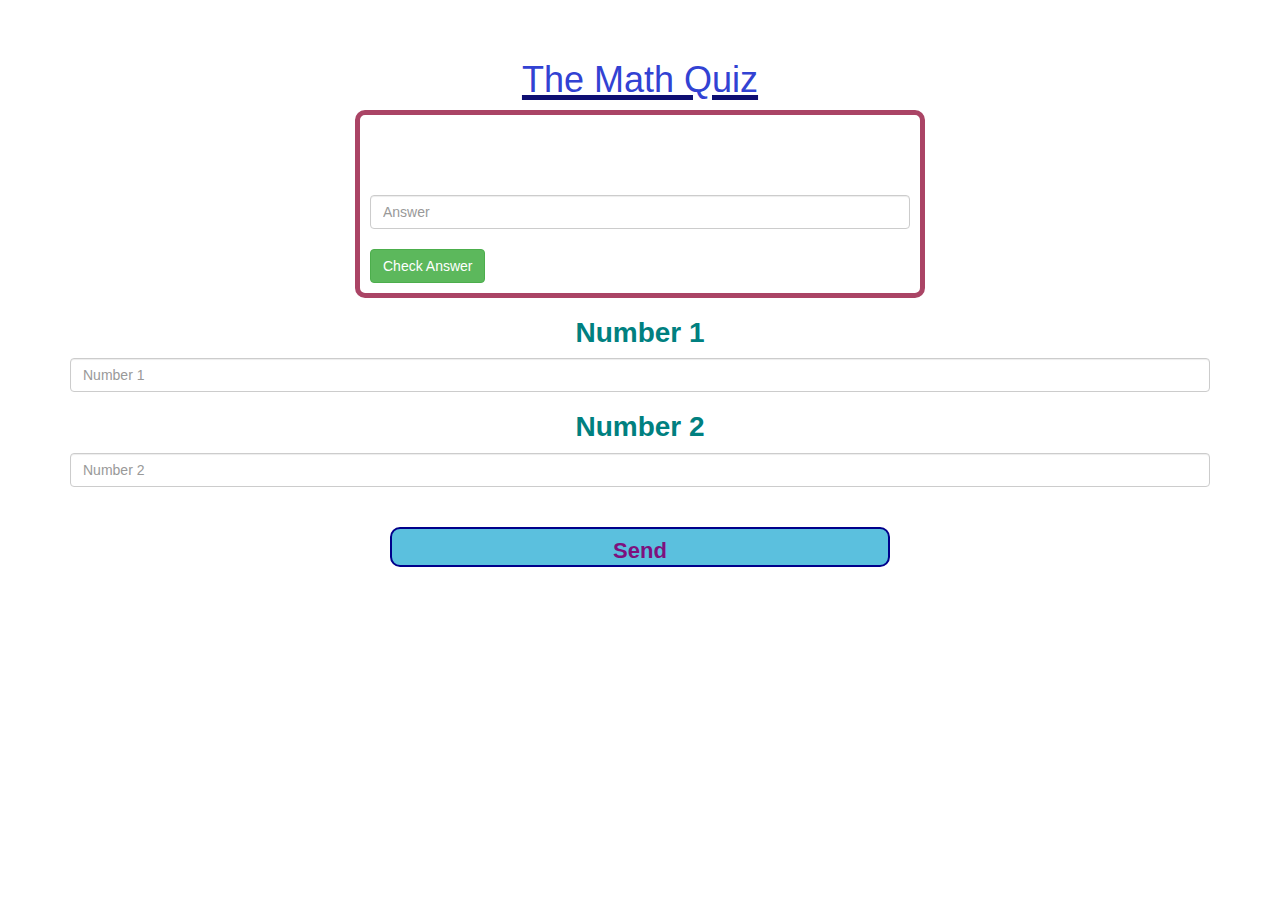
==== quiz_game_page.html @ 10c6cfbb "Add files via upload" ====
<!DOCTYPE html>
<html>

<head>
    <title>Project 89</title>

    <meta name="viewport" content="width=device-width, initial-scale=1">
    <link rel="stylesheet" href="https://maxcdn.bootstrapcdn.com/bootstrap/3.4.0/css/bootstrap.min.css">
    <script src="https://ajax.googleapis.com/ajax/libs/jquery/3.4.1/jquery.min.js"></script>
    <script src="https://maxcdn.bootstrapcdn.com/bootstrap/3.4.0/js/bootstrap.min.js"></script>

    <link rel="stylesheet" type="text/css" href="style.css">

    <script src="quiz_game_page.js"></script>
</head>

<body onload="New()" id="body">
    <h4 id="player1_name"></h4>
    <span id="player1_score"></span>
    <br>
    <h4 id="player2_name"></h4>
    <span id="player2_score"></span>

    <div class="container">
        <center>
            <h1 style="color: rgb(50, 66, 211);" id="qwerty">The Math Quiz</h1>
            <h4 id="player_question"></h4>
            <h4 id="player_answer"></h4>

            <div id="output" class="col-lg-6">
                <br>
                <br>
                <h5 id="question"></h5>
                <br>
                <input placeholder="Answer" id="word" class="form-control">
                <br>
                <button id="check_button" onclick="Check()" class="btn btn-success">Check Answer</button>
            </div>

            <h3 class="q">Number 1</h3>
            <input placeholder="Number 1" class="form-control">
            <h3 class="q">Number 2</h3>
            <input placeholder="Number 2" class="form-control">
            <br>
            <br>
            <button id="button_login" class="btn btn-info" onclick="Send()">Send</button>
        </center>

    </div>
</body>

</html>
---- style.css ----
body{
    background-image:url(https://schoolsweek.co.uk/wp-content/uploads/2018/07/Math-Numbers-SM-1.jpg);
    background-repeat: no-repeat;
    background-size: cover;
    text-align: center;
}
.player_1
{
    animation: 1st 5s infinite;
    background-color: rgb(209, 34, 186);
    float: none;
    height: 200px;
    border-radius: 25px;
    border-color:rgb(128, 14, 112);
    border-width: 2px;
}
.player_2
{
    animation: 1st 5s infinite;
    background-color: rgb(209, 34, 186);
    float: none;
    height: 200px;
    border-radius: 25px;
    border-color:rgb(128, 14, 112);
    border-width: 2px;
}

#player2_name_input
{
    border-radius: 50px;
}
#player1_name_input
{
    border-radius: 50px;
}

.text
{
    text-shadow:darkslateblue 2px 2px;
}

.username
{
    text-shadow:rgb(111, 206, 214) 2px 2px;
    color:  rgb(24, 133, 124) ;
}

/*Animation*/
@keyframes animation-1st
{
    0%{background: rgb(20, 220, 220);}
    25%{background:rgb(190, 18, 167);}
    50%{background:rgb(20, 220, 220);}
    75%{background:rgb(190, 18, 167);}
    100%{background:rgb(20, 220, 220);}
}

#button_login
{
    color: rgb(126, 17, 126);
    border-radius: 10px;
    float: none;
    width:500px;
    height: 40px;
    border-color:darkblue;
    border-width: 2px;
    font-size: 22px;
    font-weight: bold;
}

#output
{
    background: white;
    border-radius: 10px;
    padding: 10px;
    float: none;
    text-align: left;
    border: 5px solid #AA4465;
}
.q
{
    color:teal;
    font-weight: bolder;
    font-size:28px;
}
#qwerty
{
    text-decoration-line:underline;
    text-decoration-color:rgb(14, 14, 114);
    text-decoration-thickness: 5px;
}
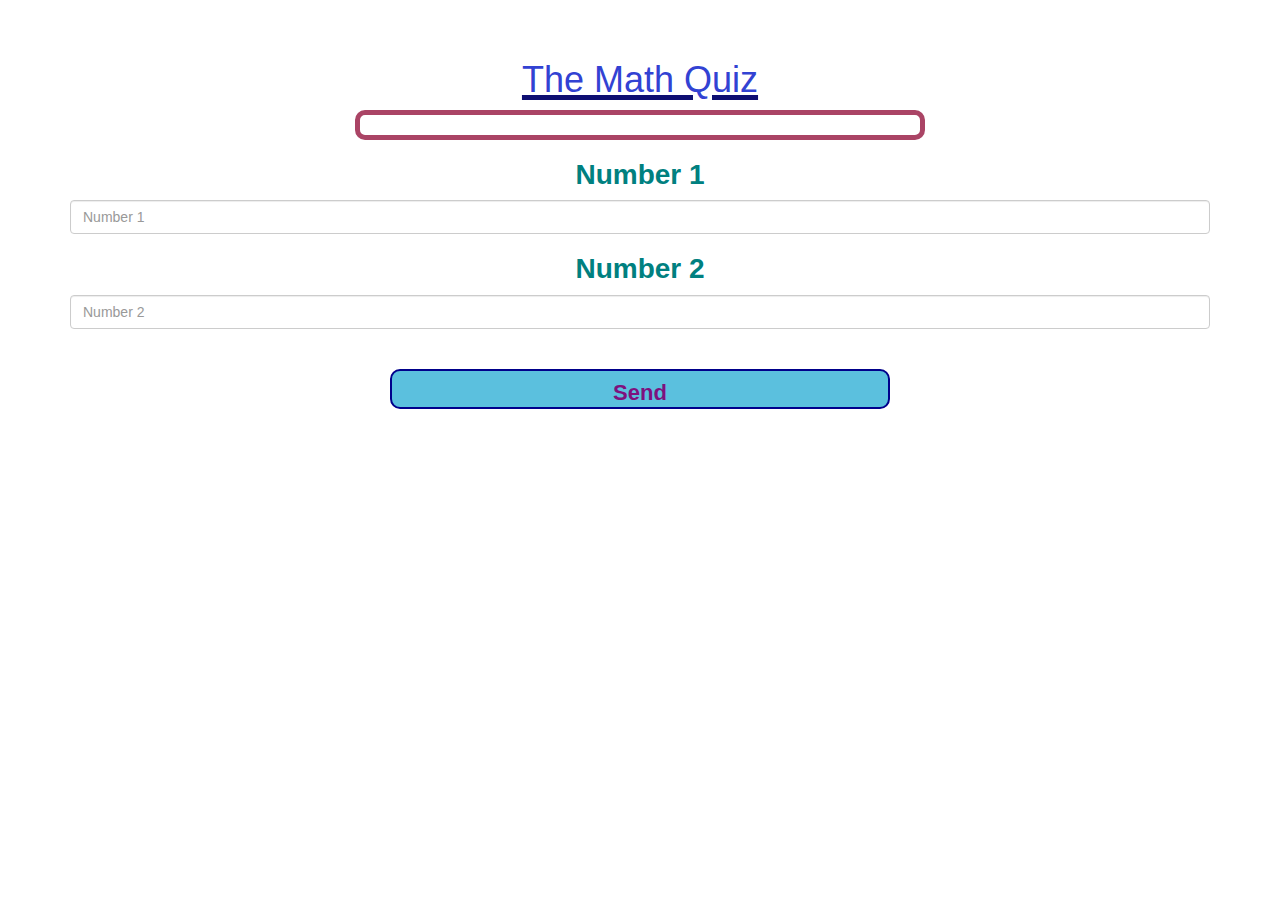
==== commit f0c49d57: "Add files via upload" ====
--- a/quiz_game_page.html
+++ b/quiz_game_page.html
@@ -2,7 +2,7 @@
 <html>
 
 <head>
-    <title>Project 89</title>
+    <title>Project 89, 90, 91, 92</title>
 
     <meta name="viewport" content="width=device-width, initial-scale=1">
     <link rel="stylesheet" href="https://maxcdn.bootstrapcdn.com/bootstrap/3.4.0/css/bootstrap.min.css">
@@ -14,7 +14,7 @@
     <script src="quiz_game_page.js"></script>
 </head>
 
-<body onload="New()" id="body">
+<body id="body">
     <h4 id="player1_name"></h4>
     <span id="player1_score"></span>
     <br>
@@ -27,20 +27,13 @@
             <h4 id="player_question"></h4>
             <h4 id="player_answer"></h4>
 
-            <div id="output" class="col-lg-6">
-                <br>
-                <br>
-                <h5 id="question"></h5>
-                <br>
-                <input placeholder="Answer" id="word" class="form-control">
-                <br>
-                <button id="check_button" onclick="Check()" class="btn btn-success">Check Answer</button>
+            <div id="output" class="col-lg-6">  
             </div>
 
             <h3 class="q">Number 1</h3>
-            <input placeholder="Number 1" class="form-control">
+            <input placeholder="Number 1" class="form-control" id="number1">
             <h3 class="q">Number 2</h3>
-            <input placeholder="Number 2" class="form-control">
+            <input placeholder="Number 2" class="form-control" id="number2">
             <br>
             <br>
             <button id="button_login" class="btn btn-info" onclick="Send()">Send</button>
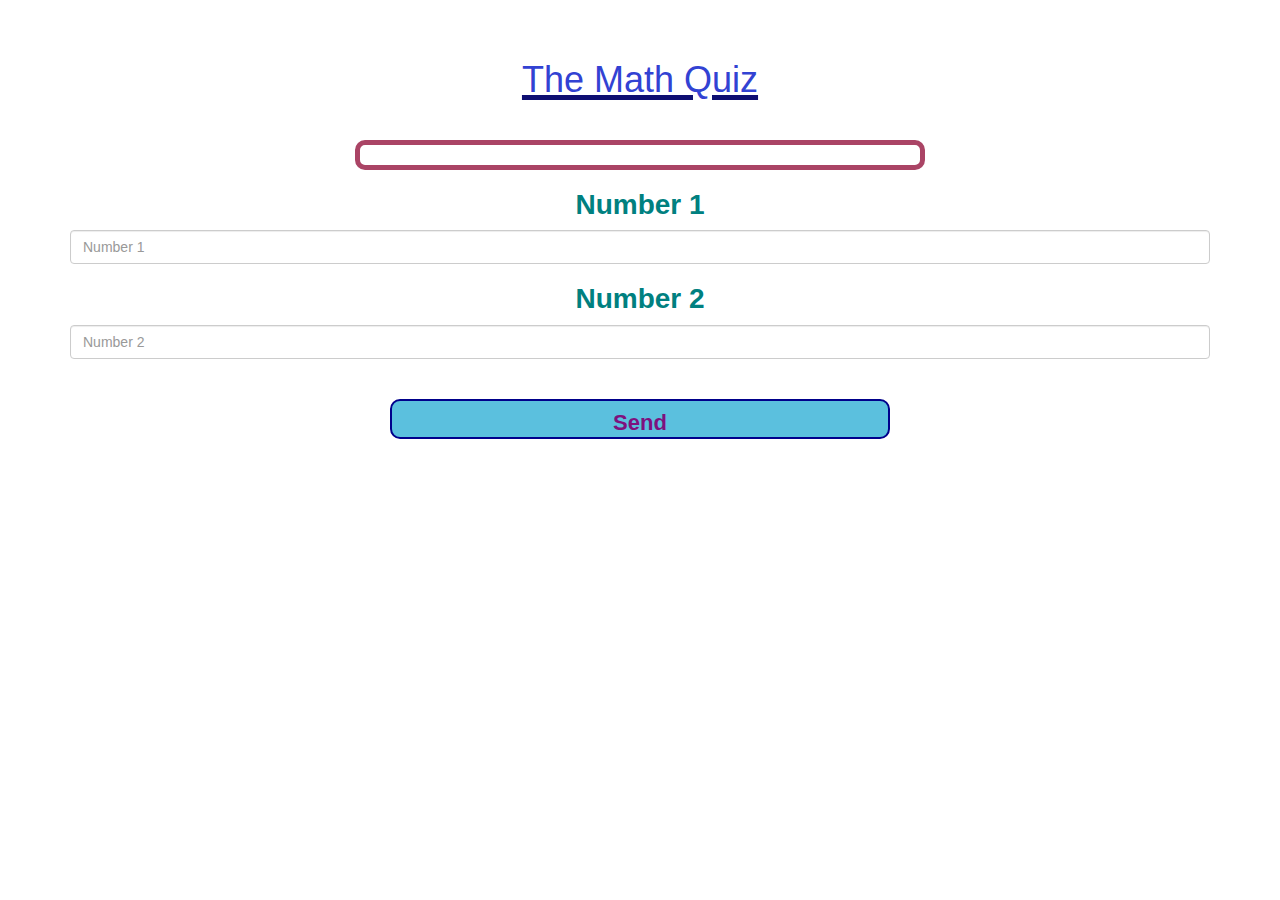
==== commit ffeaf543: "Add files via upload" ====
--- a/quiz_game_page.html
+++ b/quiz_game_page.html
@@ -24,8 +24,9 @@
     <div class="container">
         <center>
             <h1 style="color: rgb(50, 66, 211);" id="qwerty">The Math Quiz</h1>
-            <h4 id="player_question"></h4>
-            <h4 id="player_answer"></h4>
+            <h4 id="player1_name"></h4><span id="player1_score"></span>
+            <br>
+            <h4 id="player2_name"></h4><span id="player2_score"></span>
 
             <div id="output" class="col-lg-6">  
             </div>
@@ -36,7 +37,7 @@
             <input placeholder="Number 2" class="form-control" id="number2">
             <br>
             <br>
-            <button id="button_login" class="btn btn-info" onclick="Send()">Send</button>
+            <button id="button_login" class="btn btn-info" onclick="send()">Send</button>
         </center>
 
     </div>
